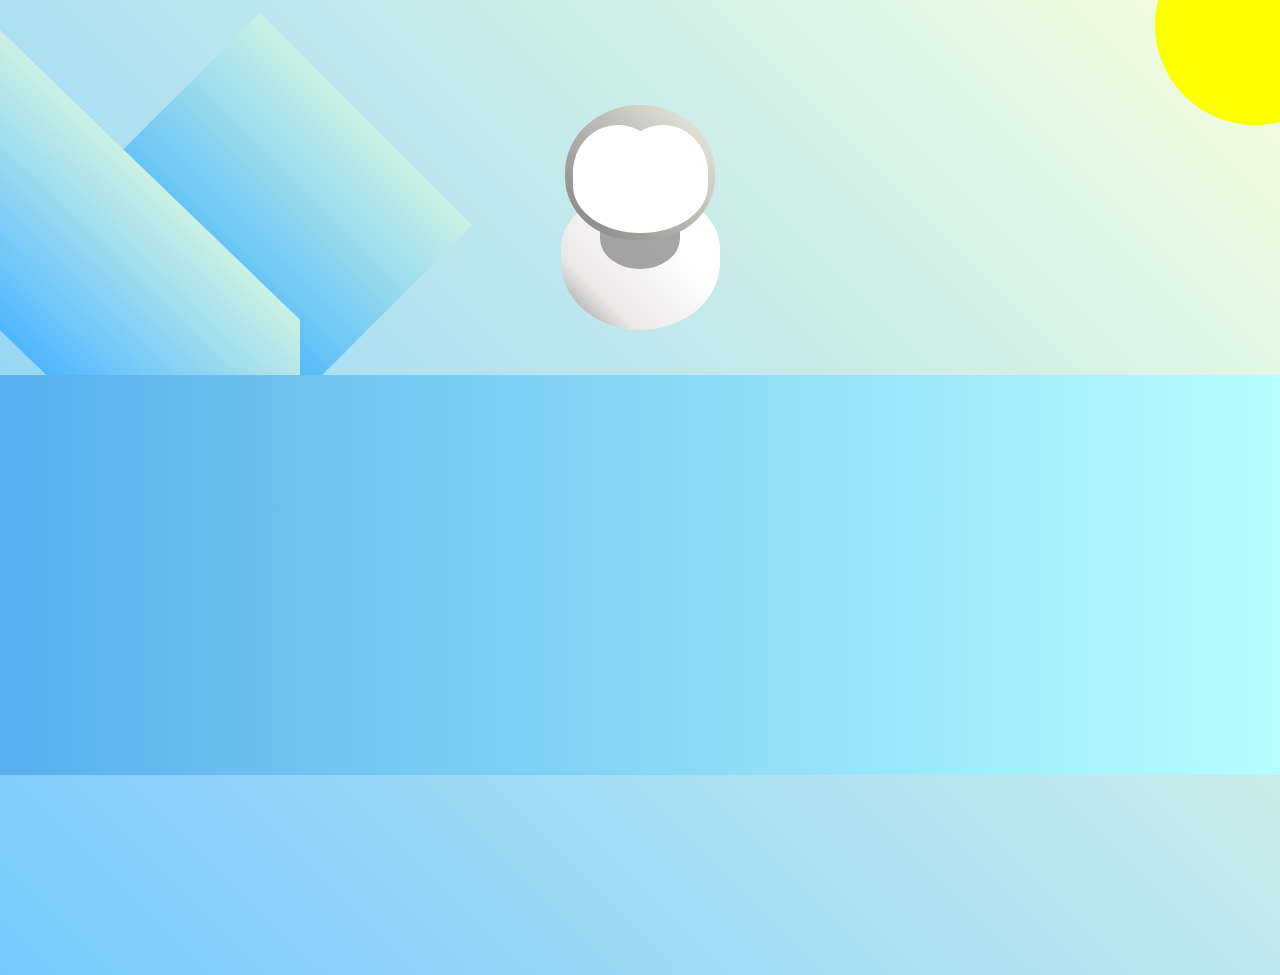
==== 0x12-penguin/index.html @ c0bcdde6 "Updated Stylesheet" ====
<!DOCTYPE html>
<html lang="en">
    <head>
        <meta charset="utf-8">
        <meta name="viewport" content="width=device-width, initial-scale=1.0">
        <title>A Penguin</title>
        <link rel="stylesheet" href="./styles.css">
    </head>
    <body>
        <div class="left-mountain"></div>
        <div class="back-mountain"></div>
        <div class="sun"></div>
        <div class="penguin">
            <div class="penguin-head">
                <div class="face left"></div>
                <div class="face right"></div>
                <div class="chin"></div>
                <div class="eye left"></div>
                <div class="eye right"></div>
            </div>
            <div class="penguin-body"></div>
        </div>
        <div class="ground"></div>
    </body>
</html>
---- 0x12-penguin/styles.css ----
:root {
    --penguin-face: white;
}
body {
    background: linear-gradient(45deg, rgb(118, 201, 255), rgb(247, 255, 222));
    margin: 0;
    padding: 0;
    width: 100%;
    height: 100vh;
    overflow: hidden;
}
.ground {
    width: 100vw;
    height: 400px;
    background: linear-gradient(90deg, rgb(88, 175, 236), rgb(182, 255, 255));
    z-index: 3;
    margin-top: -58;
    position: absolute;
}
.penguin * {
    position: absolute;
}
.penguin {
    height: 300px;
    width: 300px;
    margin: 0 auto;
    margin-top: 75px;
    z-index: 4;
    position: relative;
}
.penguin-head {
    width: 50%;
    height: 45%;
    background: linear-gradient(45deg, gray, rgb(239, 240, 228));
    border-radius: 70% 70% 65% 65%;
    top: 10%;
    left: 25%;
    z-index: 1;
}
.face {
    width: 60%;
    height: 70%;
    background-color: var(--penguin-face);
    border-radius: 70% 70% 60% 60%;
    position: absolute;
    top: 15%;
}
.face.left {
    left: 5%;
}
.face.right {
    right: 5%;
}
.chin {
    width: 90%;
    height: 70%;
    background-color: var(--penguin-face);
    position: absolute;
    top: 25%;
    left: 5%;
    border-radius: 70% 70% 100% 100%;
}
.penguin-body {
    width: 53%;
    height: 45%;
    border-radius: 80% 80% 100% 100%;
    background: linear-gradient(45deg, rgb(134, 133, 133) 0%, rgb(234, 231, 231) 25%, white 67%);
    top: 40%;
    left: 23.5%;
}
.penguin-body::before {
    content: " ";
    position: absolute;
    width: 50%;
    height: 45%;
    background-color: gray;
    top: 10%;
    left: 25%;
    border-radius: 0% 0% 100% 100%;
    opacity: 70%;
}
.left-mountain {
    width: 300px;
    height: 300px;
    background: linear-gradient(rgb(203, 241, 228), rgb(80, 183, 255));
    position: absolute;
    transform: skew(0deg, 44deg);
    z-index: 2;
    margin-top: 100px;
}
.back-mountain {
    width: 300px;
    height: 300px;
    background: linear-gradient(rgb(203, 241, 228), rgb(47, 170, 255));
    position: absolute;
    z-index: 1;
    transform: rotate(45deg);
    left: 110px;
    top: 225;
}
.sun {
    width: 200px;
    height: 200px;
    background-color: yellow;
    position: absolute;
    border-radius: 50%;
    top: -75px;
    right: -75px;
}
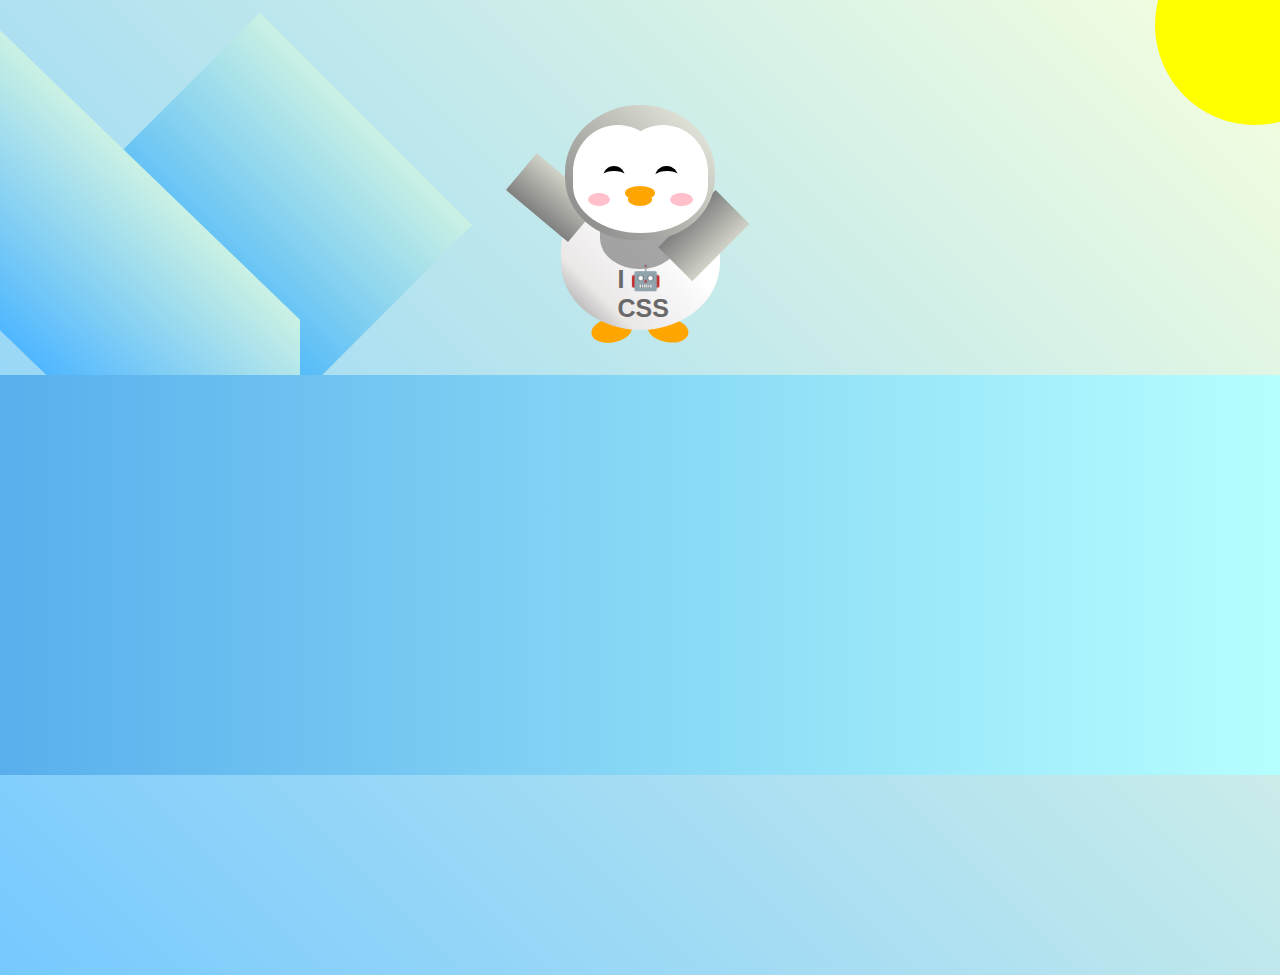
==== commit 8cc997d4: "Updated index.html and stylesheet" ====
--- a/0x12-penguin/index.html
+++ b/0x12-penguin/index.html
@@ -15,10 +15,27 @@
                 <div class="face left"></div>
                 <div class="face right"></div>
                 <div class="chin"></div>
-                <div class="eye left"></div>
-                <div class="eye right"></div>
+                <div class="eye left">
+                    <div class="eye-lid"></div>
+                </div>
+                <div class="eye right">
+                    <div class="eye-lid"></div>
+                </div>
+                <div class="blush left"></div>
+                <div class="blush right"></div>
+                <div class="beak top"></div>
+                <div class="beak bottom"></div>
             </div>
-            <div class="penguin-body"></div>
+            <div class="penguin-body">
+                <div class="arm left"></div>
+                <div class="arm right"></div>
+                <div class="foot left"></div>
+                <div class="foot right"></div>
+            </div>
+            <div class="shirt">
+                <div>🤖</div>
+                <p>I CSS</p>
+            </div>
         </div>
         <div class="ground"></div>
     </body>
--- a/0x12-penguin/styles.css
+++ b/0x12-penguin/styles.css
@@ -1,5 +1,7 @@
 :root {
     --penguin-face: white;
+    --penguin-picorna: orange;
+    --penguin-skin: gray;
 }
 body {
     background: linear-gradient(45deg, rgb(118, 201, 255), rgb(247, 255, 222));
@@ -31,7 +33,7 @@
 .penguin-head {
     width: 50%;
     height: 45%;
-    background: linear-gradient(45deg, gray, rgb(239, 240, 228));
+    background: linear-gradient(45deg, var(--penguin-skin), rgb(239, 240, 228));
     border-radius: 70% 70% 65% 65%;
     top: 10%;
     left: 25%;
@@ -59,6 +61,58 @@
     top: 25%;
     left: 5%;
     border-radius: 70% 70% 100% 100%;
+}
+.eye {
+    width: 15%;
+    height: 17%;
+    background-color: black;
+    position: absolute;
+    top: 45%;
+    border-radius: 50%;
+}
+.eye.left {
+    left: 25%;
+}
+.eye.right {
+    right: 25%;
+}
+.eye-lid {
+    width: 150%;
+    height: 100%;
+    background-color: var(--penguin-face);
+    position: absolute;
+    top: 25%;
+    left: -23%;
+    border-radius: 50%;
+}
+.blush {
+    width: 15%;
+    height: 10%;
+    background-color: pink;
+    position: absolute;
+    top: 65%;
+    border-radius: 50%;
+}
+.blush.left {
+    left: 15%;
+}
+.blush.right {
+    right: 15%;
+}
+.beak {
+    height: 10%;
+    background-color: var(--penguin-picorna);
+    border-radius: 50%;
+}
+.beak.top {
+    width: 20%;
+    top: 60%;
+    left: 40%;
+}
+.beak.bottom {
+    width: 16%;
+    top: 65%;
+    left: 42%;
 }
 .penguin-body {
     width: 53%;
@@ -73,11 +127,55 @@
     position: absolute;
     width: 50%;
     height: 45%;
-    background-color: gray;
+    background-color: var(--penguin-skin);
     top: 10%;
     left: 25%;
     border-radius: 0% 0% 100% 100%;
     opacity: 70%;
+}
+.arm {
+    width: 30%;
+    height: 60%;
+    background: linear-gradient(90deg, var(--penguin-skin), rgb(209, 210, 199));
+}
+.arm.left {
+    transform: rotate(130deg) scaleX(-1);
+    transform-origin: top left;
+    top: 35%;
+    left: 5%;
+}
+.arm.right {
+    top: 0%;
+    right: -5%;
+    transform: rotate(45deg);
+}
+.foot {
+    width: 15%;
+    height: 30%;
+    background-color: orange;
+    top: 85%;
+    border-radius: 50%;
+    z-index: -1;
+}
+.foot.left {
+    left: 25%;
+    transform: rotate(80deg);
+}
+.foot.right {
+    right: 25%;
+    transform: rotate(-80deg);
+}
+.shirt {
+    font: bold 25px Helvetica, sans-serif;
+    top: 165px;
+    left: 127.5px;
+    z-index: 1;
+    color: #6a6969;
+}
+.shirt div {
+    font-weight: initial;
+    top: 22.5px;
+    left: 12px;
 }
 .left-mountain {
     width: 300px;
